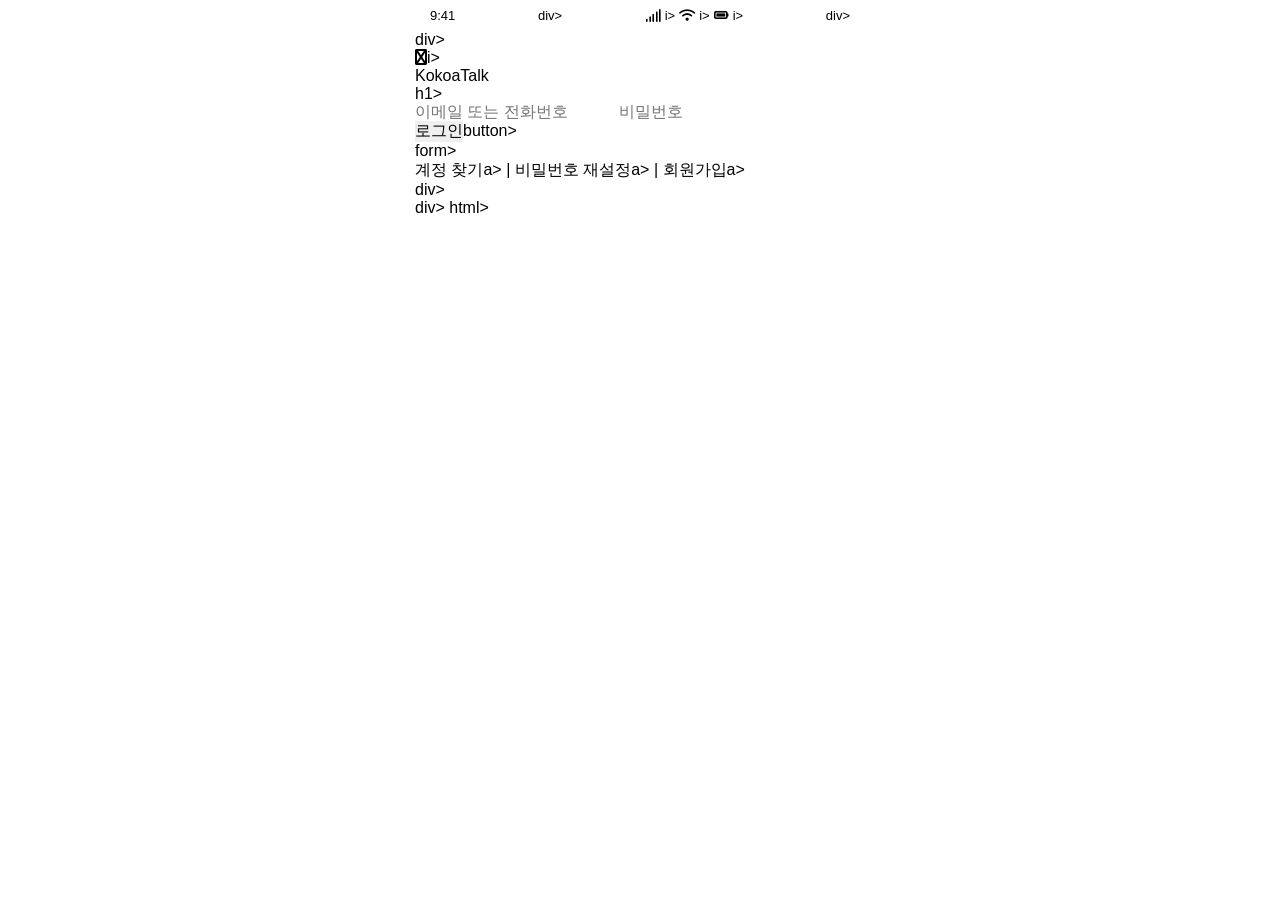
==== index.html @ 099e757a "Create index.html" ====
<!DOCTYPE html>
<html lang="ko">
    <head>
          <meta charset="UTF-8" />
          <meta name="viewport" content="width=device-width, initial-scale=1.0" />
          <title>Kokoa Clone - Login</title>
        <link rel="stylesheet" href="css/reset.css" />
        <link rel="stylesheet" href="css/styles.css" />
        <link rel="stylesheet" href="css/login.css" />
        <link
                rel="stylesheet"
                href="https://cdnjs.cloudflare.com/ajax/libs/font-awesome/6.4.0/css/all.min.css"
              />
    </head>
  <body>
        <div class="status-bar">
                <div class="status-bar__column">
                          <span>9:41</span>
                </div>div>
              <div class="status-bar__column">
                      <i class="fas fa-signal"></i>i>
                      <i class="fas fa-wifi"></i>i>
                      <i class="fas fa-battery-full"></i>i>
              </div>div>
        </div>div>
      <div class="login">
            <i class="fab fa-comment login__logo"></i>i>
            <h1 class="login__title">KokoaTalk</h1>h1>
            <form class="login__form" action="friends.html">
                    <input
                                class="login__input"
                                type="email"
                                placeholder="이메일 또는 전화번호"
                              />
                    <input
                                class="login__input"
                                type="password"
                                placeholder="비밀번호"
                              />
                    <button class="login__btn" type="submit">로그인</button>button>
            </form>form>
            <div class="login__links">
                    <a href="#">계정 찾기</a>a>
                    <span>|</span>
                    <a href="#">비밀번호 재설정</a>a>
                    <span>|</span>
                    <a href="#">회원가입</a>a>
            </div>div>
      </div>div>
  </body>
</html>html></span></span>
  </body></title>
    </head>
---- css/styles.css ----
/* Global Styles */
body {
    font-family: -apple-system, BlinkMacSystemFont, "Segoe UI", Roboto, Oxygen,
          Ubuntu, Cantarell, sans-serif;
    background-color: #fff;
    max-width: 450px;
    margin: 0 auto;
    min-height: 100vh;
    position: relative;
    padding-bottom: 55px;
}

/* Status Bar */
.status-bar {
    display: flex;
    justify-content: space-between;
    align-items: center;
    padding: 8px 15px;
    font-size: 13px;
}

.status-bar__column {
    display: flex;
    align-items: center;
    gap: 4px;
}

/* Screen Header */
.screen-header {
    display: flex;
    justify-content: space-between;
    align-items: center;
    padding: 15px 15px 10px;
}

.screen-header__title {
    font-size: 26px;
    font-weight: 700;
}

.screen-header__icons {
    display: flex;
    gap: 18px;
    font-size: 18px;
}

.screen-header__icons i {
    color: #333;
}

/* Navigation Bar */
.nav {
    position: fixed;
    bottom: 0;
    width: 100%;
    max-width: 450px;
    background-color: #f9f9fa;
    border-top: 1px solid #ddd;
    display: flex;
    justify-content: space-around;
    padding: 8px 0 12px;
    z-index: 10;
}

.nav__link {
    display: flex;
    flex-direction: column;
    align-items: center;
    font-size: 10px;
    color: #999;
    gap: 3px;
}

.nav__link i {
    font-size: 20px;
}

.nav__link--active {
    color: #333;
}

/* User Component */
.user-component {
    display: flex;
    align-items: center;
    padding: 12px 15px;
    gap: 12px;
}

.user-component__avatar {
    width: 44px;
    height: 44px;
    border-radius: 16px;
    background-color: #e0e0e0;
    display: flex;
    align-items: center;
    justify-content: center;
    overflow: hidden;
    flex-shrink: 0;
}

.user-component__avatar--lg {
    width: 55px;
    height: 55px;
    border-radius: 18px;
}

.user-component__avatar img {
    width: 100%;
    height: 100%;
    object-fit: cover;
}

.user-component__info {
    display: flex;
    flex-direction: column;
    gap: 3px;
    overflow: hidden;
}

.user-component__name {
    font-size: 15px;
    font-weight: 500;
}

.user-component__msg {
    font-size: 12px;
    color: #999;
    white-space: nowrap;
    overflow: hidden;
    text-overflow: ellipsis;
}

.user-component__time {
    margin-left: auto;
    font-size: 11px;
    color: #999;
    flex-shrink: 0;
}

/* Badge */
.badge {
    background-color: #f44;
    color: #fff;
    font-size: 11px;
    border-radius: 10px;
    padding: 2px 6px;
    margin-left: auto;
    flex-shrink: 0;
}

/* Divider */
.divider {
    height: 1px;
    background-color: #eee;
    margin: 0 15px;
}

/* Search Bar */
.search-bar {
    padding: 8px 15px;
}

.search-bar input {
    width: 100%;
    padding: 8px 12px;
    background-color: #f0f0f0;
    border-radius: 20px;
    border: none;
    outline: none;
    font-size: 14px;
}
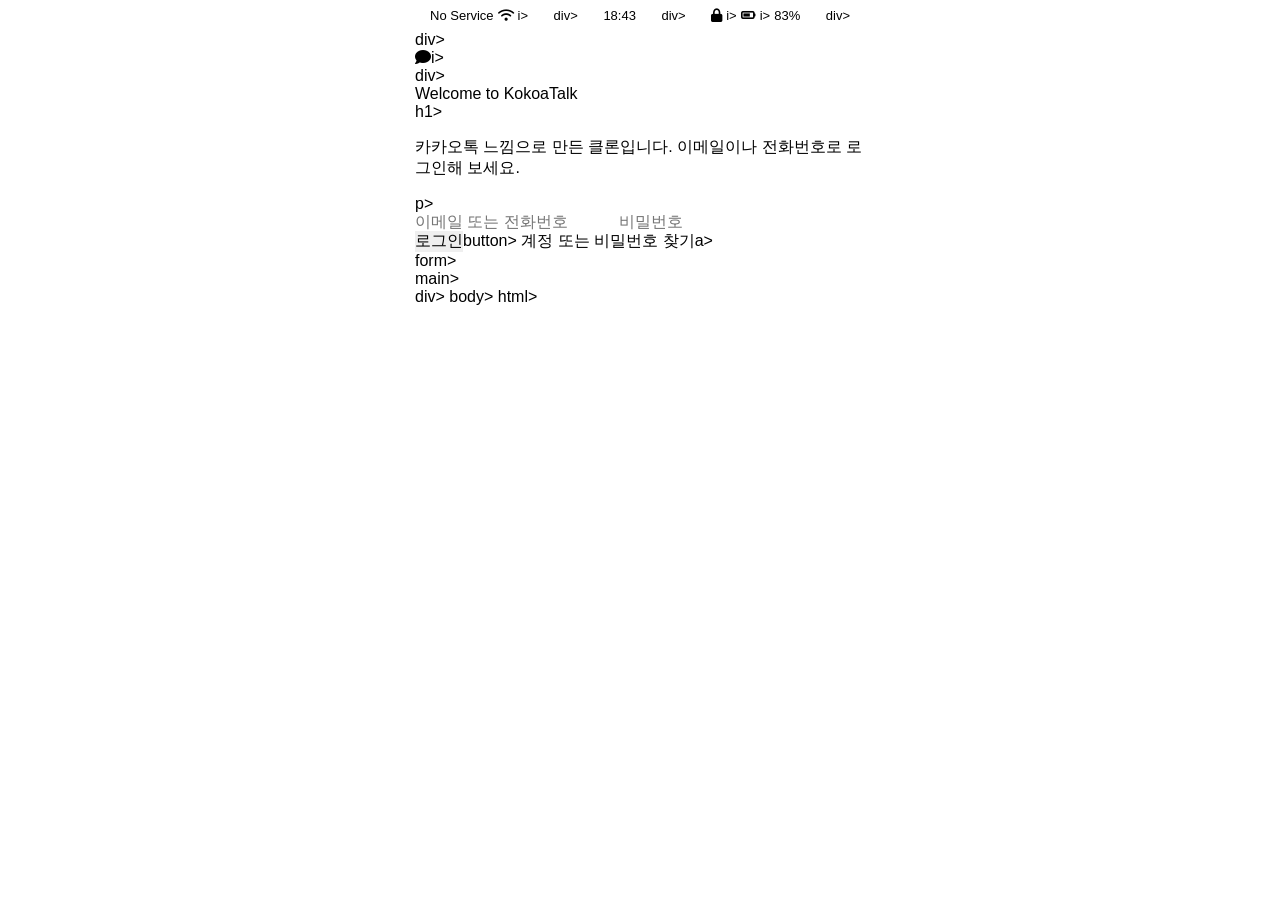
==== commit 931619ce: "Update index.html" ====
--- a/index.html
+++ b/index.html
@@ -1,53 +1,52 @@
 <!DOCTYPE html>
 <html lang="ko">
-    <head>
-          <meta charset="UTF-8" />
-          <meta name="viewport" content="width=device-width, initial-scale=1.0" />
-          <title>Kokoa Clone - Login</title>
-        <link rel="stylesheet" href="css/reset.css" />
-        <link rel="stylesheet" href="css/styles.css" />
-        <link rel="stylesheet" href="css/login.css" />
-        <link
-                rel="stylesheet"
-                href="https://cdnjs.cloudflare.com/ajax/libs/font-awesome/6.4.0/css/all.min.css"
-              />
-    </head>
-  <body>
-        <div class="status-bar">
-                <div class="status-bar__column">
-                          <span>9:41</span>
-                </div>div>
-              <div class="status-bar__column">
-                      <i class="fas fa-signal"></i>i>
-                      <i class="fas fa-wifi"></i>i>
-                      <i class="fas fa-battery-full"></i>i>
-              </div>div>
-        </div>div>
-      <div class="login">
-            <i class="fab fa-comment login__logo"></i>i>
-            <h1 class="login__title">KokoaTalk</h1>h1>
-            <form class="login__form" action="friends.html">
-                    <input
-                                class="login__input"
-                                type="email"
-                                placeholder="이메일 또는 전화번호"
-                              />
-                    <input
-                                class="login__input"
-                                type="password"
-                                placeholder="비밀번호"
-                              />
-                    <button class="login__btn" type="submit">로그인</button>button>
-            </form>form>
-            <div class="login__links">
-                    <a href="#">계정 찾기</a>a>
-                    <span>|</span>
-                    <a href="#">비밀번호 재설정</a>a>
-                    <span>|</span>
-                    <a href="#">회원가입</a>a>
+      <head>
+              <meta charset="UTF-8" />
+              <meta name="viewport" content="width=device-width, initial-scale=1.0" />
+              <title>Kokoa Clone - Login</title>
+          <link rel="stylesheet" href="css/reset.css" />
+          <link rel="stylesheet" href="css/styles.css" />
+          <link rel="stylesheet" href="css/login.css" />
+          <link
+                    rel="stylesheet"
+                    href="https://cdnjs.cloudflare.com/ajax/libs/font-awesome/6.5.2/css/all.min.css"
+                  />
+      </head>
+  <body class="login-body">
+      <div class="screen phone-frame">
+            <div class="status-bar">
+                    <div class="status-bar__column">
+                              <span>No Service</span>
+                              <i class="fa-solid fa-wifi"></i>i>
+                    </div>div>
+                    <div class="status-bar__column">
+                              <span>18:43</span>
+                    </div>div>
+                    <div class="status-bar__column">
+                              <i class="fa-solid fa-lock"></i>i>
+                              <i class="fa-solid fa-battery-three-quarters"></i>i>
+                              <span>83%</span>
+                    </div>div>
             </div>div>
+      
+            <main class="login-page">
+                    <div class="login-page__logo">
+                              <i class="fa-solid fa-comment"></i>i>
+                    </div>div>
+                    <h1 class="login-page__title">Welcome to KokoaTalk</h1>h1>
+                    <p class="login-page__text">
+                      카카오톡 느낌으로 만든 클론입니다. 이메일이나 전화번호로 로그인해 보세요.
+                    </p>p>
+            
+                    <form class="login-form" action="friends.html">
+                              <input type="text" placeholder="이메일 또는 전화번호" required />
+                              <input type="password" placeholder="비밀번호" required />
+                              <button type="submit">로그인</button>button>
+                              <a href="#">계정 또는 비밀번호 찾기</a>a>
+                    </form>form>
+            </main>main>
       </div>div>
-  </body>
-</html>html></span></span>
-  </body></title>
-    </head>
+  </body>body>
+</html>html>
+</span></span></title>
+      </head>
